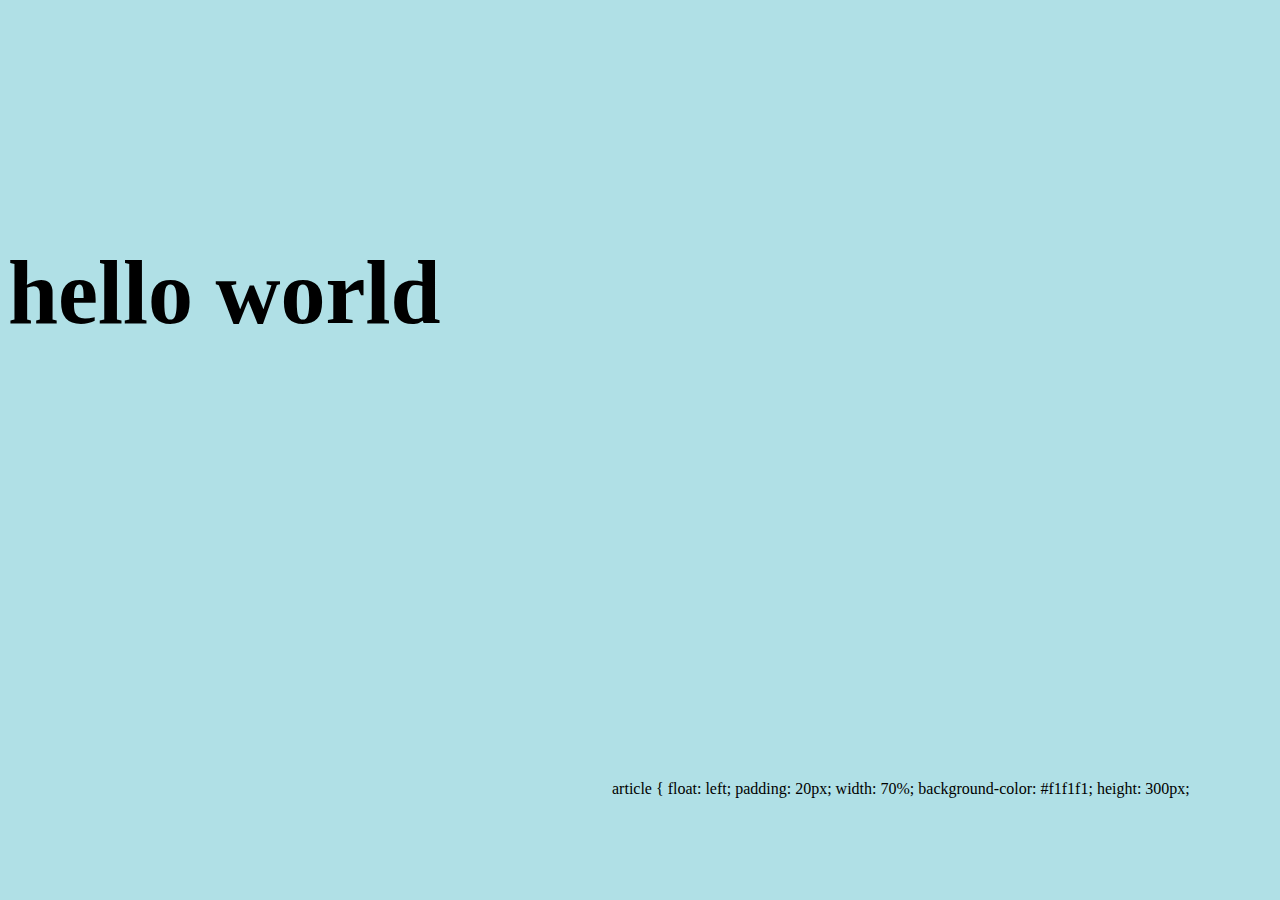
==== index.html @ 1ef50050 "Update index.html" ====
<!DOCTYPE html>
<html>
    <head>
        <b style="font-size:90px;""text-align: center;""font-family:F37Bella;">hello world</b>
    <head/head>
    <body>
        <iframe width="560" height="315" src="https://www.youtube.com/embed/YIiHiMXOeYU" frameborder="0" allow="autoplay; encrypted-media" allowfullscreen></iframe>
        <iframe src="https://www.google.com/maps/embed?pb=!1m18!1m12!1m3!1d722029.0234873134!2d-122.84250569286523!3d47.69812931820431!2m3!1f0!2f0!3f0!3m2!1i1024!2i768!4f13.1!3m3!1m2!1s0x5490102c93e83355%3A0x102565466944d59a!2sSeattle%2C+WA!5e0!3m2!1sen!2sus!4v1538618288695" width="600" height="450" frameborder="0" style="border:0" allowfullscreen></iframe>
        </body>
        <body style="background-color:powderblue;">
            article {
    float: left;
    padding: 20px;
    width: 70%;
    background-color: #f1f1f1;
    height: 300px; 
</html>
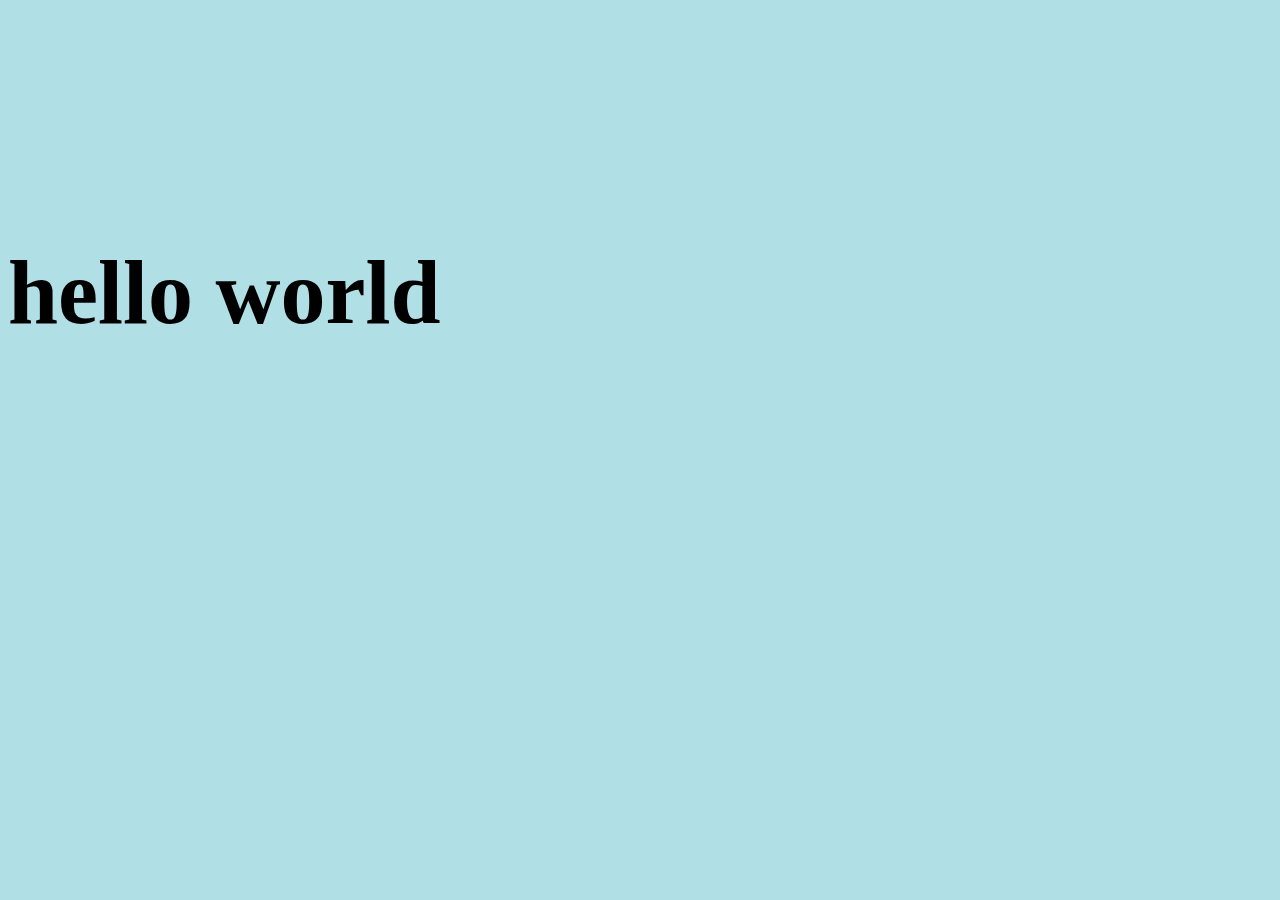
==== commit 954b6ae0: "Update index.html" ====
--- a/index.html
+++ b/index.html
@@ -8,10 +8,5 @@
         <iframe src="https://www.google.com/maps/embed?pb=!1m18!1m12!1m3!1d722029.0234873134!2d-122.84250569286523!3d47.69812931820431!2m3!1f0!2f0!3f0!3m2!1i1024!2i768!4f13.1!3m3!1m2!1s0x5490102c93e83355%3A0x102565466944d59a!2sSeattle%2C+WA!5e0!3m2!1sen!2sus!4v1538618288695" width="600" height="450" frameborder="0" style="border:0" allowfullscreen></iframe>
         </body>
         <body style="background-color:powderblue;">
-            article {
-    float: left;
-    padding: 20px;
-    width: 70%;
-    background-color: #f1f1f1;
-    height: 300px; 
+          
 </html>
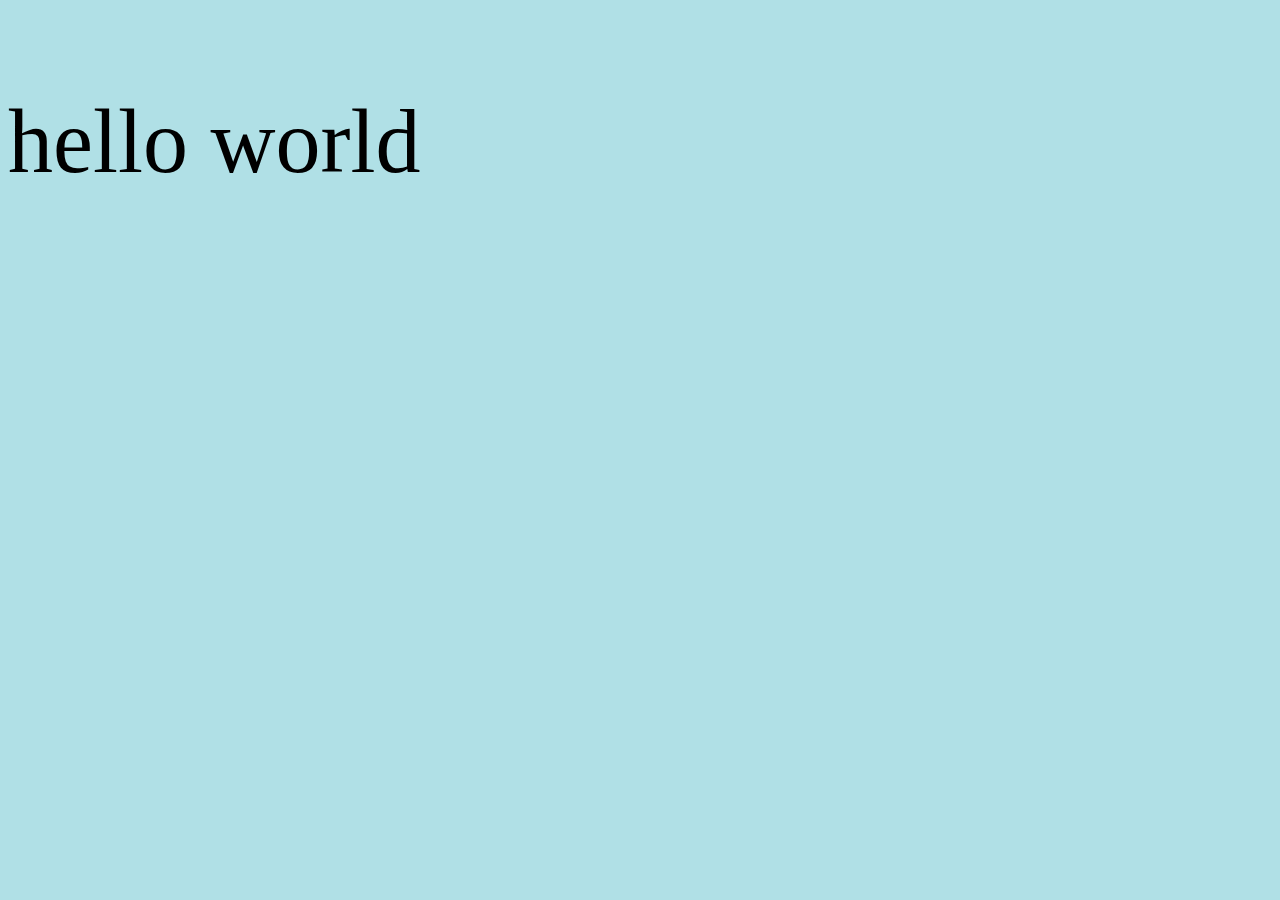
==== commit cdf9b998: "Update index.html" ====
--- a/index.html
+++ b/index.html
@@ -1,7 +1,7 @@
 <!DOCTYPE html>
 <html>
     <head>
-        <b style="font-size:90px;""text-align: center;""font-family:F37Bella;">hello world</b>
+        <p style="font-size:90px;""text-align: center;""font-family:Abadi MT;">hello world</p>
     <head/head>
     <body>
         <iframe width="560" height="315" src="https://www.youtube.com/embed/YIiHiMXOeYU" frameborder="0" allow="autoplay; encrypted-media" allowfullscreen></iframe>
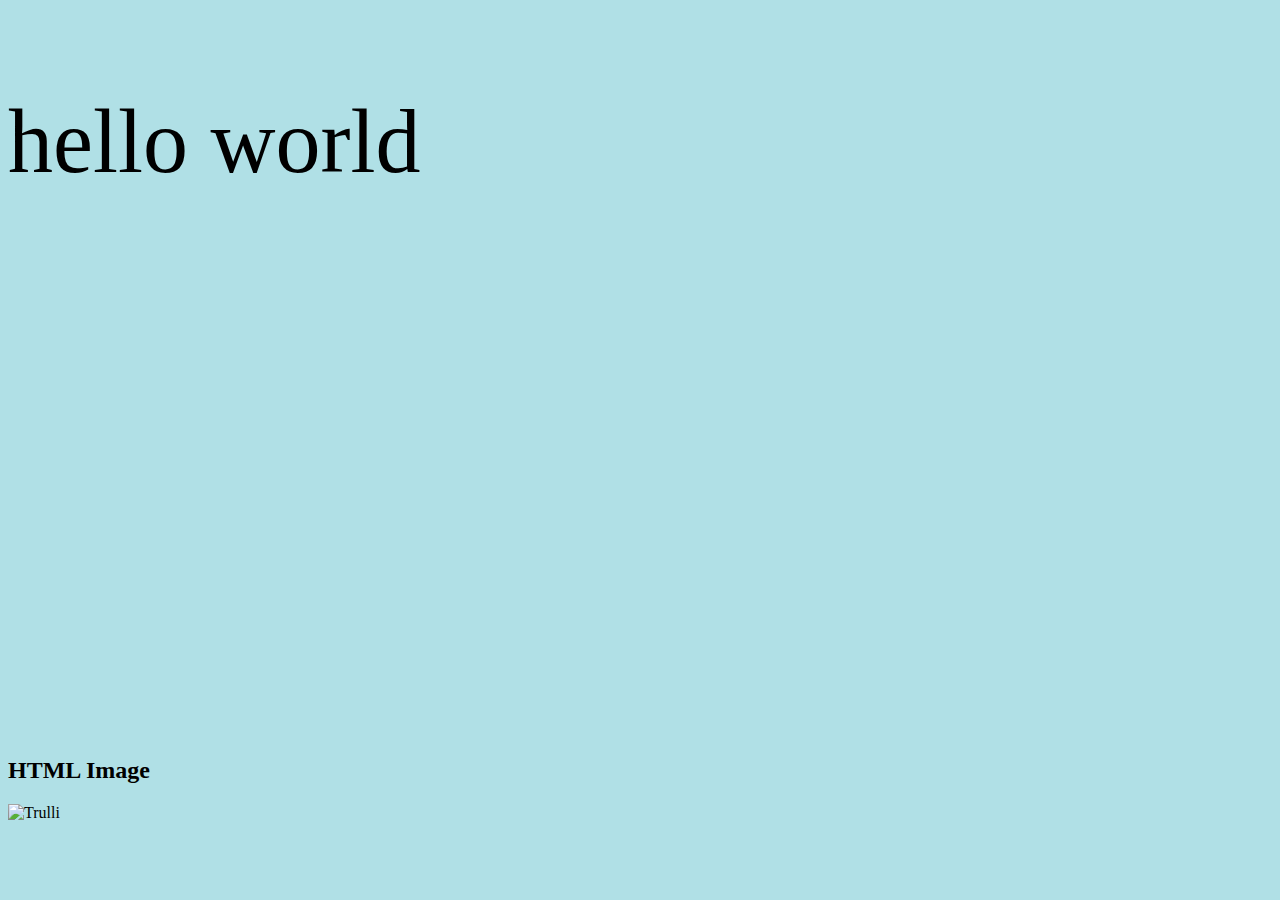
==== commit 5f30d885: "Update index.html" ====
--- a/index.html
+++ b/index.html
@@ -8,5 +8,9 @@
         <iframe src="https://www.google.com/maps/embed?pb=!1m18!1m12!1m3!1d722029.0234873134!2d-122.84250569286523!3d47.69812931820431!2m3!1f0!2f0!3f0!3m2!1i1024!2i768!4f13.1!3m3!1m2!1s0x5490102c93e83355%3A0x102565466944d59a!2sSeattle%2C+WA!5e0!3m2!1sen!2sus!4v1538618288695" width="600" height="450" frameborder="0" style="border:0" allowfullscreen></iframe>
         </body>
         <body style="background-color:powderblue;">
+            <h2>HTML Image</h2>
+<img src="pic_trulli.jpg" alt="Trulli" width="500" height="333">
+
+
           
 </html>
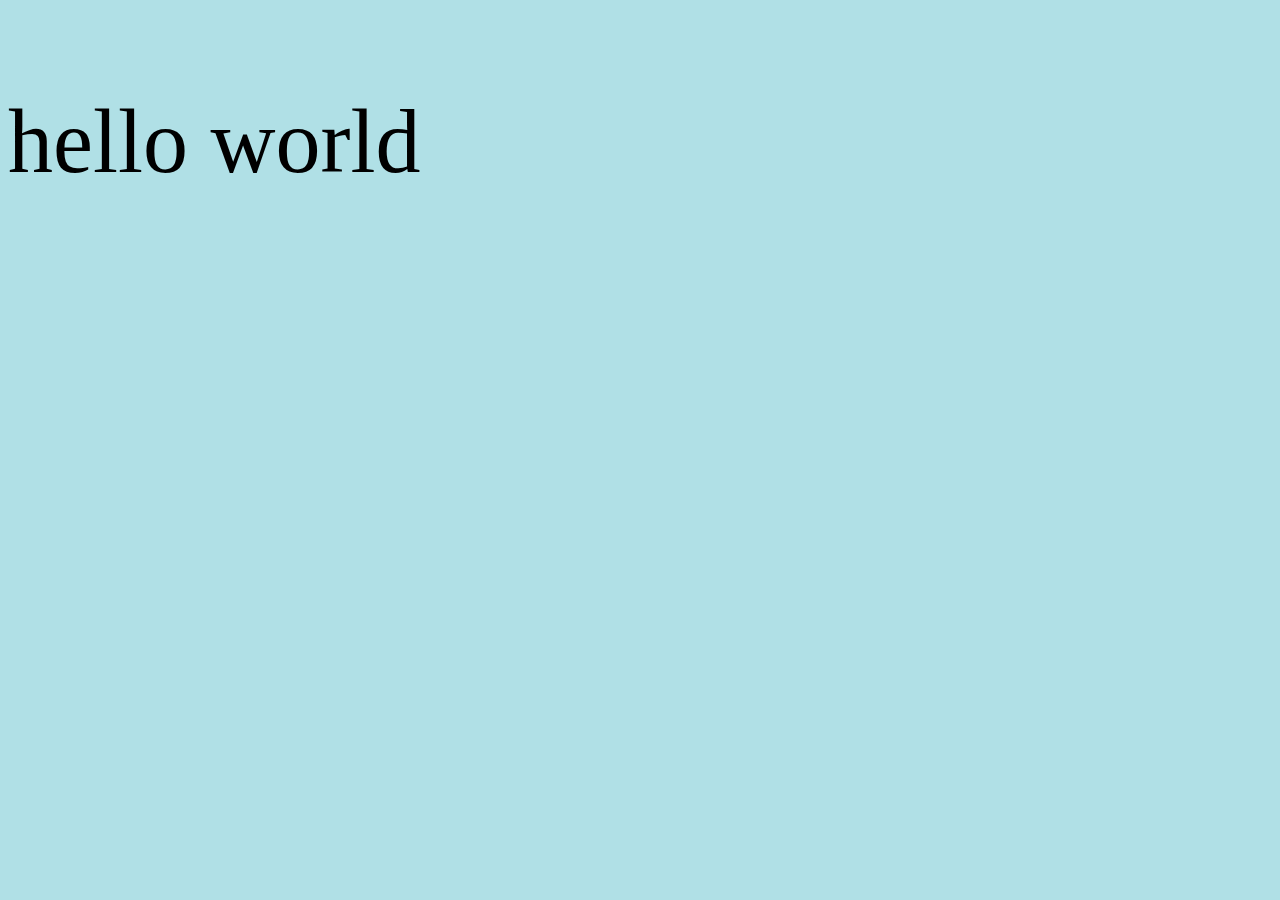
==== commit 4a33b2f1: "Update index.html" ====
--- a/index.html
+++ b/index.html
@@ -7,10 +7,7 @@
         <iframe width="560" height="315" src="https://www.youtube.com/embed/YIiHiMXOeYU" frameborder="0" allow="autoplay; encrypted-media" allowfullscreen></iframe>
         <iframe src="https://www.google.com/maps/embed?pb=!1m18!1m12!1m3!1d722029.0234873134!2d-122.84250569286523!3d47.69812931820431!2m3!1f0!2f0!3f0!3m2!1i1024!2i768!4f13.1!3m3!1m2!1s0x5490102c93e83355%3A0x102565466944d59a!2sSeattle%2C+WA!5e0!3m2!1sen!2sus!4v1538618288695" width="600" height="450" frameborder="0" style="border:0" allowfullscreen></iframe>
         </body>
-        <body style="background-color:powderblue;">
-            <h2>HTML Image</h2>
-<img src="pic_trulli.jpg" alt="Trulli" width="500" height="333">
-
-
+        <body style="background-color:powderblue;"
+              
           
 </html>
